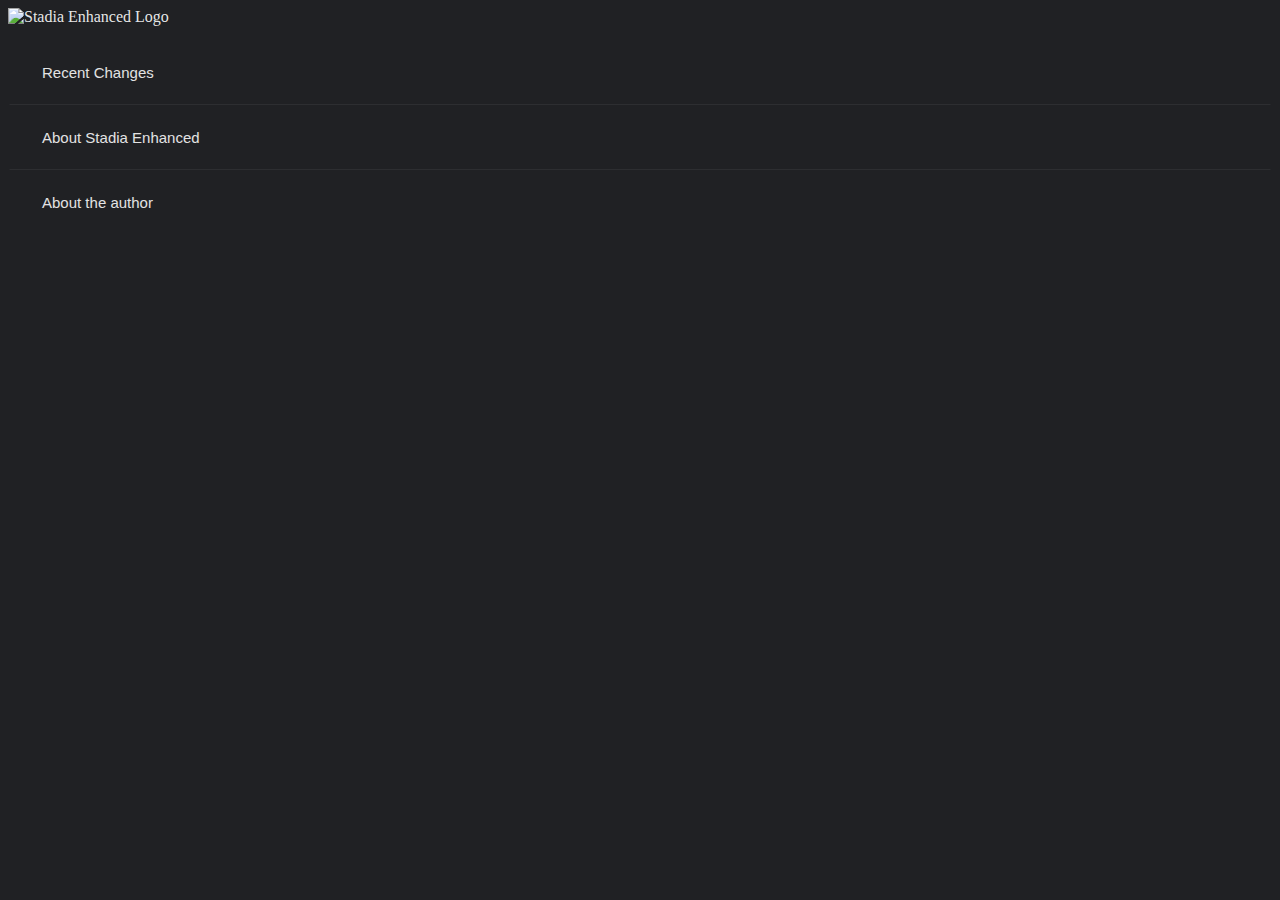
==== extension/popup.html @ 5600c62a "Update popup.html" ====
<!doctype html>
<html>

<head>
    <title>Stadia Enhanced</title>
</head>
<style type="text/css">
    body {
        background: #202124;
        min-width: 300px;
        margin: 0;
        color: rgba(255, 255, 255, 0.9);
    }

    img {
        display: block;
        margin-left: auto;
        margin-right: auto;
        margin-bottom: 0.8rem;
    }

    #enhancedpop_content {
        padding: 0.5rem;
    }

    #enhancedpop_share {
        margin-top: 5px;
        height: 35px;
    }

    .enhancedpop_button {
        width: 25%;
        height: 100%;
        float: left;
        cursor: pointer;
        border-radius: 0.375rem;
        background-size: auto 80%;
        background-position: center;
        background-repeat: no-repeat;
    }

    .enhancedpop_button:hover {
        background-color: rgba(255, 255, 255, .06);
    }

    .enhancedpop_customStadia {
        background-image: url(/media/svg/stadia.svg);
    }

    .enhancedpop_customGitHub {
        background-image: url(/media/svg/github.svg);
    }

    .enhancedpop_customReddit {
        background-image: url(/media/svg/reddit.svg);
    }

    .enhancedpop_customCoffee {
        background-image: url(/media/svg/coffee.svg);
    }

    .enhancedpop_accordion {
        box-sizing: border-box;
        display: flex;
        font-family: Arial, Helvetica, sans-serif;
        overflow: hidden;
        width: 100%;
        height: auto;
        border-color: #202124;
        border-radius: 0px;
        border-style: solid;
        border-width: 1px;
        flex-direction: column;
    }

    .enhancedpop_accordion-select {
        cursor: pointer;
        margin: 0;
        opacity: 0;
        z-index: 1;
        margin-bottom: -65px;
        margin-right: 0;
    }

    .enhancedpop_accordion-title {
        position: relative;
    }

    .enhancedpop_accordion-title:not(:nth-last-child(2))::after {
        border: 1px solid transparent;
        bottom: 0;
        content: '';
        left: 0;
        position: absolute;
        right: 0;
        top: 0;
        border-bottom-color: #2d2e31;
        border-right-color: transparent;
    }

    .enhancedpop_accordion-title span {
        bottom: 0px;
        box-sizing: border-box;
        display: block;
        position: absolute;
        white-space: nowrap;
        width: 100%;
        transform: rotate(0deg);
        -ms-writing-mode: lr-tb;
        filter: progid:DXImageTransform.Microsoft.BasicImage(rotation=0);
        padding-left: 33px;
        padding-right: 33px;
        line-height: 65px;
    }

    .enhancedpop_accordion-content {
        box-sizing: border-box;
        overflow: auto;
        position: relative;
        transition: margin 0.3s ease 0.1s;
        background-color: #e9e9e9;
        color: #7f8787;
        height: 280px;
        margin-bottom: -280px;
        margin-right: 0;
        padding: 1rem;
        width: 100%;
    }

    .enhancedpop_accordion-select:checked+.enhancedpop_accordion-title+.enhancedpop_accordion-content {
        margin-bottom: 0;
        margin-right: 0;
    }

    .enhancedpop_accordion-title,
    .enhancedpop_accordion-select {
        background-color: #202124;
        color: #E3E3E3;
        width: 100%;
        height: 65px;
        font-size: 15px;
    }

    .enhancedpop_accordion-select:hover+.enhancedpop_accordion-title,
    .enhancedpop_accordion-select:checked+.enhancedpop_accordion-title {
        background-color: #2d2e31;
    }
</style>

<body>
    <div id="enhancedpop_content">
        <img src="media/logo/48.png" alt="Stadia Enhanced Logo">
        <div class="enhancedpop_accordion">
            <input type="radio" name="select" class="enhancedpop_accordion-select" />
            <div class="enhancedpop_accordion-title"><span>Recent Changes</span></div>
            <div class="enhancedpop_accordion-content">
                <h1 id="changelog">Changelog</h1>
                <h2 id="version-1-7-0">Version 1.7.0</h2>
                <ul>
                    <li>Added shortcut integration by ELowry</li>
                    <li>Added support for a minified streaming monitor (switch via doubleclick)</li>
                    <li>Added the option to personalize (via dragging) the position of the stream monitor</li>
                    <li>Added a stream mode (renders certain elements unreadable for privacy during streams)</li>
                    <li>Changed the &quot;On Sale&quot; linked category to load the &quot;Featured deals&quot; section</li>
                    <li>Fixed Stadia Enhanced not working correctly due to changes on Stadias end</li>
                    <li>Fixed missing status logs &amp; removed logs for debugging</li>
                </ul>
                <h3 id="version-1-7-1">Version 1.7.1</h3>
                <ul>
                    <li>Updated translations</li>
                    <li>Fixed a language file error, resulting in the extension not loading in swedish</li>
                    <li>Changed offline/invisible users to no longer also be hidden in messages</li>
                </ul>
                <h3 id="version-1-7-2">Version 1.7.2</h3>
                <ul>
                    <li>Added the option to reset the streaming monitors position (doubleclick the menu icon)</li>
                    <li>Fixed streaming monitor being able to be displayed outside the available screen area</li>
                </ul>
                <h3 id="version-1-7-3">Version 1.7.3</h3>
                <ul>
                    <li>Updated &quot;On Sale&quot; link to direct to the currently used deals section</li>
                </ul>
                <h3 id="version-1-7-4">Version 1.7.4</h3>
                <ul>
                    <li>Added the option to hide the category preview on games</li>
                    <li>Added the option to disable the popup effect on games</li>
                    <li>Added &quot;hand&quot; based emojis</li>
                    <li>Fixed homescreen grid scaling</li>
                    <li>Fixed not being able to hide the user gallery at the bottom of the homescreen</li>
                    <li>Fixed homescreen filtering</li>
                    <li>Fixed shortcut creation</li>
                    <li>Fixed language based errors with game titles on shortcuts</li>
                </ul>
                <h3 id="version-1-7-5">Version 1.7.5</h3>
                <ul>
                    <li>Fixed UID issues with the claim all section</li>
                </ul>
                <h2 id="version-1-6-0">Version 1.6.0</h2>
                <ul>
                <li>New settings menu</li>
                    <li>Added a emoji picker to chats</li>
                    <li>Added the option to show/hide the &quot;Pro&quot; label on games on the homescreen</li>
                    <li>Added the option to show/hide the user media section on the homescreen</li>
                    <li>Added the option to show/hide the &quot;last message&quot; in your friends list</li>
                    <li>Added the option to show/hide the quick reply function</li>
                    <li>Added the option to show/hide offline and/or invisible (online status not shared) friends</li>
                    <li>Added shortcuts for the M-Lab based speedtest and community page</li>
                    <li>Fixed custom avatar not showing in groups and group chats</li>
                    <li>Fixed stream monitor data not loading</li>
                    <li>Fixed overlay clock showing after refreshing a game, without being enabled</li>
                    <li>Fixed language settings via URL parameter (i.e. ?hl=en) being reset</li>
                </ul>
                <h2 id="version-1-5-0">Version 1.5.0</h2>
                <ul>
                    <li>Added the option to show/hide games on the homescreen</li>
                    <li>Added setting to switch between &quot;Toggle&quot; and &quot;Quick&quot; filtering, or disable filtering</li>
                    <li>Added a language support system (based on Stadia settings, defaulting to english)</li>
                    <li>Added support for german, dutch, french, italian and swedish</li>
                    <li>Added a session timer next to the menu while playing</li>
                    <li>Reduced the average delay of Enhanced UI elements by ~80%</li>
                    <li>Changed UI position for windowed mode and stream monitor</li>
                    <li>Fixed incorrect base width/height values for resolution settings</li>
                    <li>Fixed dropdown size scaling to content</li>
                    <li>Potential fix for wrong counting of unclaimed games</li>
                </ul>
                <h3 id="version-1-5-1">Version 1.5.1</h3>
                <ul>
                    <li>Fixed language support breaking the stream monitor</li>
                    <li>Removed a console log entry dedicated to debugging</li>
                    <li>Fixed outdated changelog in the popup window</li>
                </ul>
                <h3 id="version-1-5-2">Version 1.5.2</h3>
                <ul>
                    <li>Fixed layout issues based on recent Stadia changes</li>
                </ul>
                <h3 id="version-1-5-3">Version 1.5.3</h3>
                <ul>
                    <li>Updated the invite link with the new referral link</li>
                    <li>Less padding on the &quot;Pro&quot; label on games on the homescreen</li>
                </ul>
                <h3 id="version-1-5-4">Version 1.5.4</h3>
                <ul>
                    <li>Adjusted measurements for latency/jitter</li>
                </ul>
                <h3 id="version-1-5-5">Version 1.5.5</h3>
                <ul>
                    <li>Added custom avatar button to own profile</li>
                    <li>Enabled transparent avatar background</li>
                    <li>Fixed &quot;Pro&quot; tag spacing on homescreen</li>
                    <li>Fixed avatar not changing on profile</li>
                    <li>Fixed custom avatar setting blocking profile links</li>
                    <li>Potential fix for the stream monitor not showing on first start</li>
                </ul>
                <h3 id="version-1-5-6">Version 1.5.6</h3>
                <ul>
                    <li>Fixed various elements due to changes on Stadias side</li>
                    <li>Fixed avatar not showing in &quot;Friends&quot; section of profiles</li>
                </ul>
            </div>
            <input type="radio" name="select" class="enhancedpop_accordion-select" />
            <div class="enhancedpop_accordion-title"><span>About Stadia Enhanced</span></div>
            <div class="enhancedpop_accordion-content">
                When Google released Stadia in November 2019, it quickly gained my interest. Sadly, due to issues with how the platform works via Chrome, my experience wasn't all that good - lots of other people and myself started working on changing that.<br>
                <br>
                Userscripts and helpful browser tweaks quickly started popping up on social media, people were searching for solutions and to simply make the platform more enjoyable. Back then I started my own userscript, allowing me to comfortably use the service by not only developing solutions for my issues, but also collecting solutions from other lovely people.<br>
                <br>
                August 2020 I decided to clean the whole thing up and work on a reliable solution to everyday problems fueled not by myself, but the whole community;<br>
                <br>
                <h3>Stadia Enhanced.</h3>
            </div>
            <input type="radio" name="select" class="enhancedpop_accordion-select" />
            <div class="enhancedpop_accordion-title"><span>About the author</span></div>
            <div class="enhancedpop_accordion-content">
                <h3>Hey there!</h2>
                    I'm Christopher, from northern Germany.<br>
                    <br>
                    In my free time I'm working on projects surrounding my hobbies, help find solutions for common problems and software related issues, or simply create little snippets that make tasks more convenient.<br>
                    <br>
                    Enjoy.
            </div>
        </div>
        <div id="enhancedpop_share">
            <a href="https://stadia.google.com/" class="enhancedpop_button enhancedpop_customStadia" target="_blank"></a>
            <a href="https://www.reddit.com/r/Stadia/" class="enhancedpop_button enhancedpop_customReddit" target="_blank"></a>
            <a href="https://github.com/ChristopherKlay/StadiaEnhanced" class="enhancedpop_button enhancedpop_customGitHub" target="_blank"></a>
            <a href="https://www.buymeacoffee.com/christopherklay" class="enhancedpop_button enhancedpop_customCoffee" target="_blank"></a>
        </div>
</body>

</html>
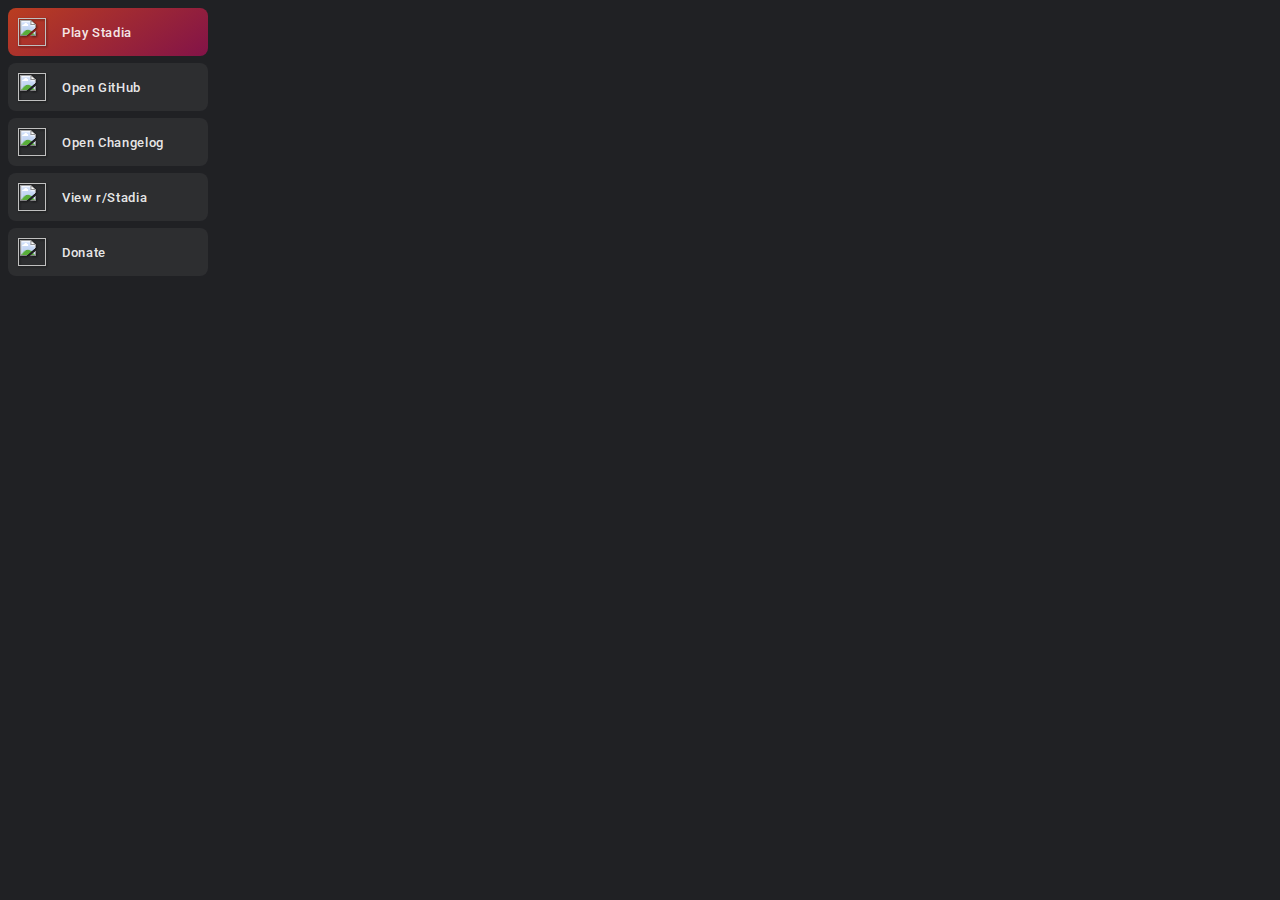
==== commit 6a14ae8d: "Merge pull request #215 from nihaals/rename-master" ====
--- a/extension/popup.html
+++ b/extension/popup.html
@@ -1,290 +1,87 @@
 <!doctype html>
 <html>
+   <head>
+      <title>Stadia Enhanced</title>
+      <link rel="preconnect" href="https://fonts.googleapis.com">
+      <link rel="preconnect" href="https://fonts.gstatic.com" crossorigin>
+      <link href="https://fonts.googleapis.com/css2?family=Roboto:wght@500&display=swap" rel="stylesheet">
+   </head>
+   <style type="text/css">
+      body {
+        width: 200px;
+        font-family: 'Roboto', sans-serif;
+        display: grid;
+        row-gap: 7px;
+        background: #202124;
+      }
+      a {
+         text-decoration: none;
+         cursor: pointer;
+      }
+      article {
+        display: grid;
+        grid-template-columns: 1fr 4fr;
+        align-items: center;
+        padding: 10px 30px 10px 10px;
+        border-radius: 0.5rem;
+        transition: transform 0.25s cubic-bezier(0.7, 0.98, 0.86, 0.98);
+        background: rgba(255,255,255,.06);
+      }
+      article.stadia {
+        background: linear-gradient(-35deg, rgba(172,13,87,0.7) 0%, rgba(252,74,31,.7) 100%);
+      }
+      article:hover {
+        transform: scale(1.06);
+        background-color: rgba(255,255,255,.12);
+      }
+      article img {
+        width: 28px;
+        height: 28px;
+        filter: drop-shadow( 1px 1px 1px rgba(0, 0, 0, .5));
+      }
+      article span {
+        color: rgba(255,255,255,0.9);
+        font-size: 0.8rem;
+        font-weight: 500;
+        letter-spacing: 0.64px;
+        margin-left: 12px;
+      }
+   </style>
 
-<head>
-    <title>Stadia Enhanced</title>
-</head>
-<style type="text/css">
-    body {
-        background: #202124;
-        min-width: 300px;
-        margin: 0;
-        color: rgba(255, 255, 255, 0.9);
-    }
+   <body>
+        <a href="https://stadia.google.com/home" target="_blank">
+          <article class="stadia">
+            <img src="/media/svg/stadia.svg">
+            <span>Play Stadia</span>
+          </article>
+        </a>
 
-    img {
-        display: block;
-        margin-left: auto;
-        margin-right: auto;
-        margin-bottom: 0.8rem;
-    }
+        <a href="https://github.com/ChristopherKlay/StadiaEnhanced" target="_blank">
+          <article>
+            <img src="/media/svg/github.svg">
+            <span>Open GitHub</span>
+          </article>
+        </a>
+        
+        <a href="https://github.com/ChristopherKlay/StadiaEnhanced/blob/main/changelog.md" target="_blank">
+          <article>
+            <img src="/media/svg/github.svg">
+            <span>Open Changelog</span>
+          </article>
+        </a>
 
-    #enhancedpop_content {
-        padding: 0.5rem;
-    }
+        <a href="https://www.reddit.com/r/Stadia/" target="_blank">
+          <article>
+            <img src="/media/svg/reddit.svg">
+            <span>View r/Stadia</span>
+          </article>
+        </a>
 
-    #enhancedpop_share {
-        margin-top: 5px;
-        height: 35px;
-    }
-
-    .enhancedpop_button {
-        width: 25%;
-        height: 100%;
-        float: left;
-        cursor: pointer;
-        border-radius: 0.375rem;
-        background-size: auto 80%;
-        background-position: center;
-        background-repeat: no-repeat;
-    }
-
-    .enhancedpop_button:hover {
-        background-color: rgba(255, 255, 255, .06);
-    }
-
-    .enhancedpop_customStadia {
-        background-image: url(/media/svg/stadia.svg);
-    }
-
-    .enhancedpop_customGitHub {
-        background-image: url(/media/svg/github.svg);
-    }
-
-    .enhancedpop_customReddit {
-        background-image: url(/media/svg/reddit.svg);
-    }
-
-    .enhancedpop_customCoffee {
-        background-image: url(/media/svg/coffee.svg);
-    }
-
-    .enhancedpop_accordion {
-        box-sizing: border-box;
-        display: flex;
-        font-family: Arial, Helvetica, sans-serif;
-        overflow: hidden;
-        width: 100%;
-        height: auto;
-        border-color: #202124;
-        border-radius: 0px;
-        border-style: solid;
-        border-width: 1px;
-        flex-direction: column;
-    }
-
-    .enhancedpop_accordion-select {
-        cursor: pointer;
-        margin: 0;
-        opacity: 0;
-        z-index: 1;
-        margin-bottom: -65px;
-        margin-right: 0;
-    }
-
-    .enhancedpop_accordion-title {
-        position: relative;
-    }
-
-    .enhancedpop_accordion-title:not(:nth-last-child(2))::after {
-        border: 1px solid transparent;
-        bottom: 0;
-        content: '';
-        left: 0;
-        position: absolute;
-        right: 0;
-        top: 0;
-        border-bottom-color: #2d2e31;
-        border-right-color: transparent;
-    }
-
-    .enhancedpop_accordion-title span {
-        bottom: 0px;
-        box-sizing: border-box;
-        display: block;
-        position: absolute;
-        white-space: nowrap;
-        width: 100%;
-        transform: rotate(0deg);
-        -ms-writing-mode: lr-tb;
-        filter: progid:DXImageTransform.Microsoft.BasicImage(rotation=0);
-        padding-left: 33px;
-        padding-right: 33px;
-        line-height: 65px;
-    }
-
-    .enhancedpop_accordion-content {
-        box-sizing: border-box;
-        overflow: auto;
-        position: relative;
-        transition: margin 0.3s ease 0.1s;
-        background-color: #e9e9e9;
-        color: #7f8787;
-        height: 280px;
-        margin-bottom: -280px;
-        margin-right: 0;
-        padding: 1rem;
-        width: 100%;
-    }
-
-    .enhancedpop_accordion-select:checked+.enhancedpop_accordion-title+.enhancedpop_accordion-content {
-        margin-bottom: 0;
-        margin-right: 0;
-    }
-
-    .enhancedpop_accordion-title,
-    .enhancedpop_accordion-select {
-        background-color: #202124;
-        color: #E3E3E3;
-        width: 100%;
-        height: 65px;
-        font-size: 15px;
-    }
-
-    .enhancedpop_accordion-select:hover+.enhancedpop_accordion-title,
-    .enhancedpop_accordion-select:checked+.enhancedpop_accordion-title {
-        background-color: #2d2e31;
-    }
-</style>
-
-<body>
-    <div id="enhancedpop_content">
-        <img src="media/logo/48.png" alt="Stadia Enhanced Logo">
-        <div class="enhancedpop_accordion">
-            <input type="radio" name="select" class="enhancedpop_accordion-select" />
-            <div class="enhancedpop_accordion-title"><span>Recent Changes</span></div>
-            <div class="enhancedpop_accordion-content">
-                <h1 id="changelog">Changelog</h1>
-                <h2 id="version-1-7-0">Version 1.7.0</h2>
-                <ul>
-                    <li>Added shortcut integration by ELowry</li>
-                    <li>Added support for a minified streaming monitor (switch via doubleclick)</li>
-                    <li>Added the option to personalize (via dragging) the position of the stream monitor</li>
-                    <li>Added a stream mode (renders certain elements unreadable for privacy during streams)</li>
-                    <li>Changed the &quot;On Sale&quot; linked category to load the &quot;Featured deals&quot; section</li>
-                    <li>Fixed Stadia Enhanced not working correctly due to changes on Stadias end</li>
-                    <li>Fixed missing status logs &amp; removed logs for debugging</li>
-                </ul>
-                <h3 id="version-1-7-1">Version 1.7.1</h3>
-                <ul>
-                    <li>Updated translations</li>
-                    <li>Fixed a language file error, resulting in the extension not loading in swedish</li>
-                    <li>Changed offline/invisible users to no longer also be hidden in messages</li>
-                </ul>
-                <h3 id="version-1-7-2">Version 1.7.2</h3>
-                <ul>
-                    <li>Added the option to reset the streaming monitors position (doubleclick the menu icon)</li>
-                    <li>Fixed streaming monitor being able to be displayed outside the available screen area</li>
-                </ul>
-                <h3 id="version-1-7-3">Version 1.7.3</h3>
-                <ul>
-                    <li>Updated &quot;On Sale&quot; link to direct to the currently used deals section</li>
-                </ul>
-                <h3 id="version-1-7-4">Version 1.7.4</h3>
-                <ul>
-                    <li>Added the option to hide the category preview on games</li>
-                    <li>Added the option to disable the popup effect on games</li>
-                    <li>Added &quot;hand&quot; based emojis</li>
-                    <li>Fixed homescreen grid scaling</li>
-                    <li>Fixed not being able to hide the user gallery at the bottom of the homescreen</li>
-                    <li>Fixed homescreen filtering</li>
-                    <li>Fixed shortcut creation</li>
-                    <li>Fixed language based errors with game titles on shortcuts</li>
-                </ul>
-                <h3 id="version-1-7-5">Version 1.7.5</h3>
-                <ul>
-                    <li>Fixed UID issues with the claim all section</li>
-                </ul>
-                <h2 id="version-1-6-0">Version 1.6.0</h2>
-                <ul>
-                <li>New settings menu</li>
-                    <li>Added a emoji picker to chats</li>
-                    <li>Added the option to show/hide the &quot;Pro&quot; label on games on the homescreen</li>
-                    <li>Added the option to show/hide the user media section on the homescreen</li>
-                    <li>Added the option to show/hide the &quot;last message&quot; in your friends list</li>
-                    <li>Added the option to show/hide the quick reply function</li>
-                    <li>Added the option to show/hide offline and/or invisible (online status not shared) friends</li>
-                    <li>Added shortcuts for the M-Lab based speedtest and community page</li>
-                    <li>Fixed custom avatar not showing in groups and group chats</li>
-                    <li>Fixed stream monitor data not loading</li>
-                    <li>Fixed overlay clock showing after refreshing a game, without being enabled</li>
-                    <li>Fixed language settings via URL parameter (i.e. ?hl=en) being reset</li>
-                </ul>
-                <h2 id="version-1-5-0">Version 1.5.0</h2>
-                <ul>
-                    <li>Added the option to show/hide games on the homescreen</li>
-                    <li>Added setting to switch between &quot;Toggle&quot; and &quot;Quick&quot; filtering, or disable filtering</li>
-                    <li>Added a language support system (based on Stadia settings, defaulting to english)</li>
-                    <li>Added support for german, dutch, french, italian and swedish</li>
-                    <li>Added a session timer next to the menu while playing</li>
-                    <li>Reduced the average delay of Enhanced UI elements by ~80%</li>
-                    <li>Changed UI position for windowed mode and stream monitor</li>
-                    <li>Fixed incorrect base width/height values for resolution settings</li>
-                    <li>Fixed dropdown size scaling to content</li>
-                    <li>Potential fix for wrong counting of unclaimed games</li>
-                </ul>
-                <h3 id="version-1-5-1">Version 1.5.1</h3>
-                <ul>
-                    <li>Fixed language support breaking the stream monitor</li>
-                    <li>Removed a console log entry dedicated to debugging</li>
-                    <li>Fixed outdated changelog in the popup window</li>
-                </ul>
-                <h3 id="version-1-5-2">Version 1.5.2</h3>
-                <ul>
-                    <li>Fixed layout issues based on recent Stadia changes</li>
-                </ul>
-                <h3 id="version-1-5-3">Version 1.5.3</h3>
-                <ul>
-                    <li>Updated the invite link with the new referral link</li>
-                    <li>Less padding on the &quot;Pro&quot; label on games on the homescreen</li>
-                </ul>
-                <h3 id="version-1-5-4">Version 1.5.4</h3>
-                <ul>
-                    <li>Adjusted measurements for latency/jitter</li>
-                </ul>
-                <h3 id="version-1-5-5">Version 1.5.5</h3>
-                <ul>
-                    <li>Added custom avatar button to own profile</li>
-                    <li>Enabled transparent avatar background</li>
-                    <li>Fixed &quot;Pro&quot; tag spacing on homescreen</li>
-                    <li>Fixed avatar not changing on profile</li>
-                    <li>Fixed custom avatar setting blocking profile links</li>
-                    <li>Potential fix for the stream monitor not showing on first start</li>
-                </ul>
-                <h3 id="version-1-5-6">Version 1.5.6</h3>
-                <ul>
-                    <li>Fixed various elements due to changes on Stadias side</li>
-                    <li>Fixed avatar not showing in &quot;Friends&quot; section of profiles</li>
-                </ul>
-            </div>
-            <input type="radio" name="select" class="enhancedpop_accordion-select" />
-            <div class="enhancedpop_accordion-title"><span>About Stadia Enhanced</span></div>
-            <div class="enhancedpop_accordion-content">
-                When Google released Stadia in November 2019, it quickly gained my interest. Sadly, due to issues with how the platform works via Chrome, my experience wasn't all that good - lots of other people and myself started working on changing that.<br>
-                <br>
-                Userscripts and helpful browser tweaks quickly started popping up on social media, people were searching for solutions and to simply make the platform more enjoyable. Back then I started my own userscript, allowing me to comfortably use the service by not only developing solutions for my issues, but also collecting solutions from other lovely people.<br>
-                <br>
-                August 2020 I decided to clean the whole thing up and work on a reliable solution to everyday problems fueled not by myself, but the whole community;<br>
-                <br>
-                <h3>Stadia Enhanced.</h3>
-            </div>
-            <input type="radio" name="select" class="enhancedpop_accordion-select" />
-            <div class="enhancedpop_accordion-title"><span>About the author</span></div>
-            <div class="enhancedpop_accordion-content">
-                <h3>Hey there!</h2>
-                    I'm Christopher, from northern Germany.<br>
-                    <br>
-                    In my free time I'm working on projects surrounding my hobbies, help find solutions for common problems and software related issues, or simply create little snippets that make tasks more convenient.<br>
-                    <br>
-                    Enjoy.
-            </div>
-        </div>
-        <div id="enhancedpop_share">
-            <a href="https://stadia.google.com/" class="enhancedpop_button enhancedpop_customStadia" target="_blank"></a>
-            <a href="https://www.reddit.com/r/Stadia/" class="enhancedpop_button enhancedpop_customReddit" target="_blank"></a>
-            <a href="https://github.com/ChristopherKlay/StadiaEnhanced" class="enhancedpop_button enhancedpop_customGitHub" target="_blank"></a>
-            <a href="https://www.buymeacoffee.com/christopherklay" class="enhancedpop_button enhancedpop_customCoffee" target="_blank"></a>
-        </div>
-</body>
-
-</html>
+        <a href="https://www.buymeacoffee.com/christopherklay" target="_blank">
+          <article>
+            <img src="/media/svg/coffee.svg">
+            <span>Donate</span>
+          </article>
+        </a>
+   </body>
+</html>